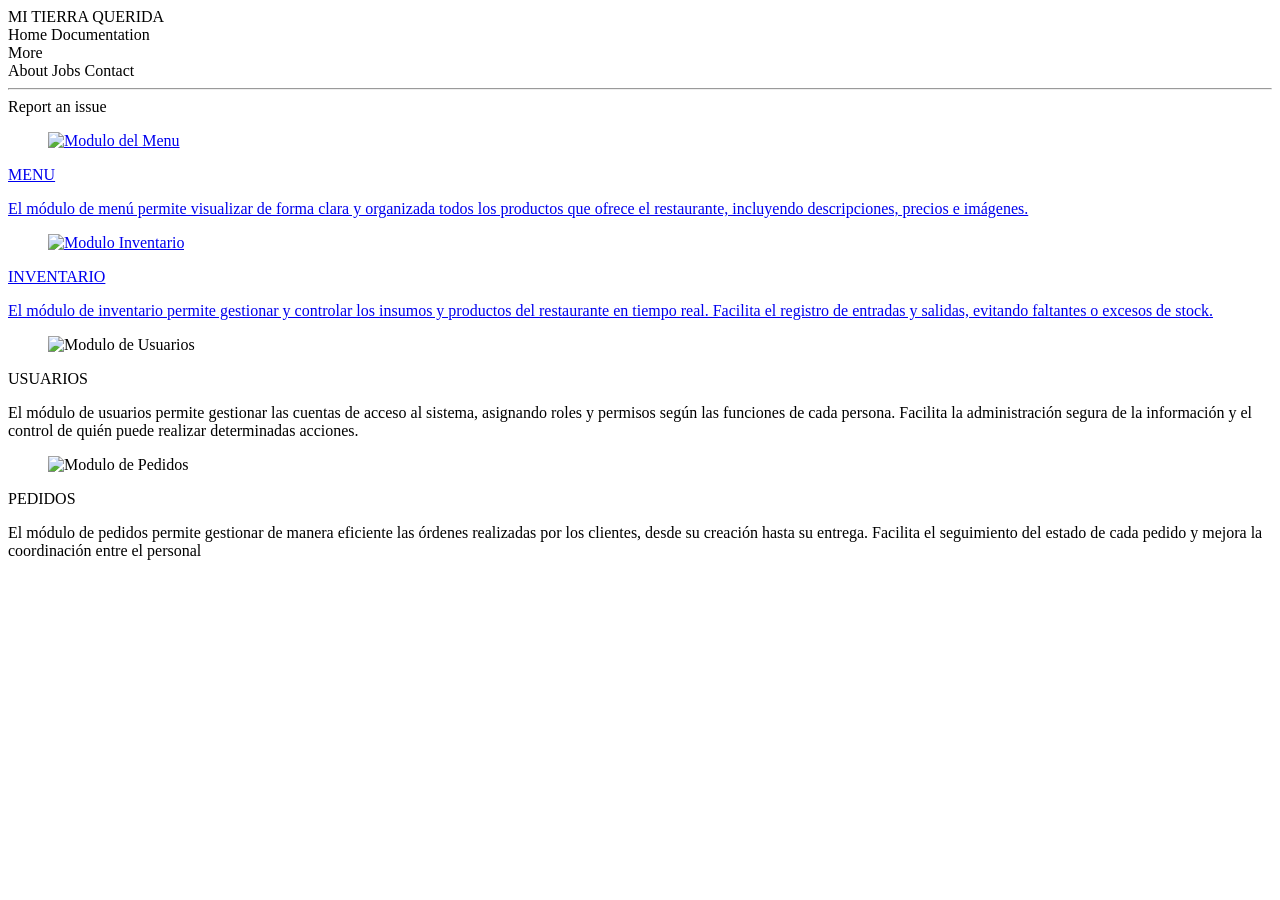
==== index.html @ 5a5bede7 "Created project:Upload Files" ====
<!doctype html>
<html lang="en">
  <head>
    <meta charset="UTF-8" />
    <meta name="viewport" content="width=device-width, initial-scale=1.0" />
    <link
      rel="stylesheet"
      href="https://cdn.jsdelivr.net/npm/bulma@1.0.4/css/bulma.min.css"
    />
    <title>Home Page</title>
  </head>
  <body>
    <nav class="navbar" role="navigation" aria-label="main navigation">
      <div class="navbar-brand">
        <a class="navbar-item">MI TIERRA QUERIDA</a>
      </div>

      <div id="navbarBasicExample" class="navbar-menu">
        <div class="navbar-start">
          <a class="navbar-item"> Home </a>

          <a class="navbar-item"> Documentation </a>

          <div class="navbar-item has-dropdown is-hoverable">
            <a class="navbar-link"> More </a>

            <div class="navbar-dropdown">
              <a class="navbar-item"> About </a>
              <a class="navbar-item is-selected"> Jobs </a>
              <a class="navbar-item"> Contact </a>
              <hr class="navbar-divider" />
              <a class="navbar-item"> Report an issue </a>
            </div>
          </div>
        </div>
      </div>
    </nav>

    <div class="columns">
      <div class="column">
        <div class="card">
          <div class="card-content">
            <a href="mod_menu/menu.html">
              <div class="media">
                <div class="media-left">
                  <figure class="image is-128x128">
                    <img
                      src="https://cdn-icons-png.flaticon.com/128/13910/13910786.png"
                      alt="Modulo del Menu"
                    />
                  </figure>
                </div>
                <div class="media-content">
                  <p class="title is-4">MENU</p>
                  <p class="subtitle is-6">
                    El módulo de menú permite visualizar de forma clara y
                    organizada todos los productos que ofrece el restaurante,
                    incluyendo descripciones, precios e imágenes.
                  </p>
                </div>
              </div>
            </a>
          </div>
        </div>
      </div>

      <div class="column">
        <div class="card">
          <div class="card-content">
            <a href="mod_inventario/inventario.html">
              <div class="media">
                <div class="media-left">
                  <figure class="image is-128x128">
                    <img
                      src="https://cdn-icons-png.flaticon.com/128/12062/12062203.png"
                      alt="Modulo Inventario"
                    />
                  </figure>
                </div>
                <div class="media-content">
                  <p class="title is-4">INVENTARIO</p>
                  <p class="subtitle is-6">
                    El módulo de inventario permite gestionar y controlar los
                    insumos y productos del restaurante en tiempo real. Facilita
                    el registro de entradas y salidas, evitando faltantes o
                    excesos de stock.
                  </p>
                </div>
              </div>
            </a>
          </div>
        </div>
      </div>
    </div>

    <div class="columns">
      <div class="column">
        <div class="card">
          <div class="card-content">
            <div class="media">
              <div class="media-left">
                <figure class="image is-128x128">
                  <img
                    src="https://cdn-icons-png.flaticon.com/128/3237/3237472.png"
                    alt="Modulo de Usuarios"
                  />
                </figure>
              </div>
              <div class="media-content">
                <p class="title is-4">USUARIOS</p>
                <p class="subtitle is-6">
                  El módulo de usuarios permite gestionar las cuentas de acceso
                  al sistema, asignando roles y permisos según las funciones de
                  cada persona. Facilita la administración segura de la
                  información y el control de quién puede realizar determinadas
                  acciones.
                </p>
              </div>
            </div>
          </div>
        </div>
      </div>
      <div class="column">
        <div class="card">
          <div class="card-content">
            <div class="media">
              <div class="media-left">
                <figure class="image is-128x128">
                  <img
                    src="https://cdn-icons-png.flaticon.com/128/2435/2435292.png"
                    alt="Modulo de Pedidos"
                  />
                </figure>
              </div>
              <div class="media-content">
                <p class="title is-4">PEDIDOS</p>
                <p class="subtitle is-6">
                  El módulo de pedidos permite gestionar de manera eficiente las
                  órdenes realizadas por los clientes, desde su creación hasta
                  su entrega. Facilita el seguimiento del estado de cada pedido
                  y mejora la coordinación entre el personal
                </p>
              </div>
            </div>
          </div>
        </div>
      </div>
    </div>
  </body>
</html>

<!-- 
pedido
usuarios
Menu
Inventario -->
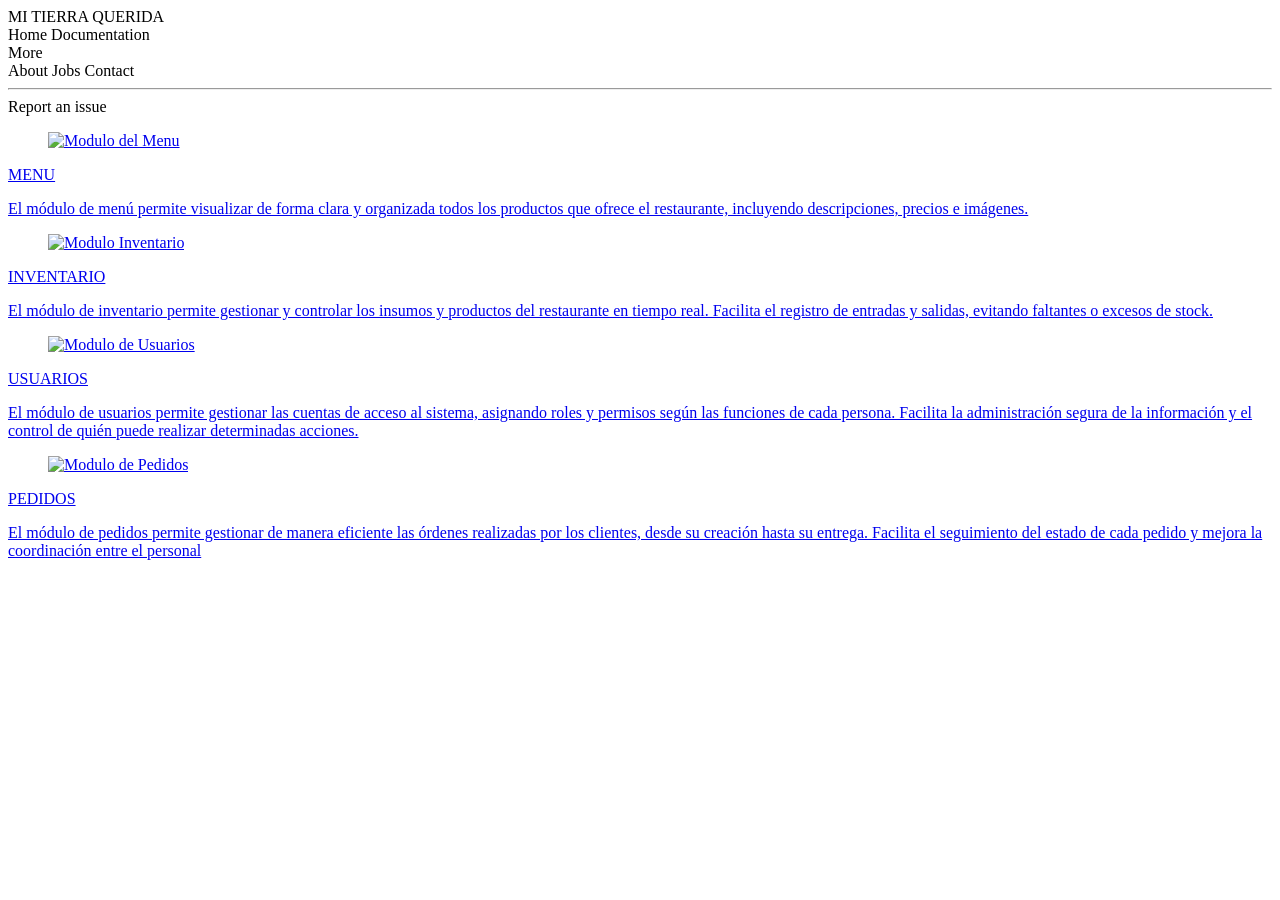
==== commit 925d9d7f: "modify_module_users : Add inputs and add styles" ====
--- a/index.html
+++ b/index.html
@@ -40,7 +40,7 @@
       <div class="column">
         <div class="card">
           <div class="card-content">
-            <a href="mod_menu/menu.html">
+            <a href="modulos/menu.html">
               <div class="media">
                 <div class="media-left">
                   <figure class="image is-128x128">
@@ -67,7 +67,7 @@
       <div class="column">
         <div class="card">
           <div class="card-content">
-            <a href="mod_inventario/inventario.html">
+            <a href="modulos/inventario.html">
               <div class="media">
                 <div class="media-left">
                   <figure class="image is-128x128">
@@ -97,51 +97,55 @@
       <div class="column">
         <div class="card">
           <div class="card-content">
-            <div class="media">
-              <div class="media-left">
-                <figure class="image is-128x128">
-                  <img
-                    src="https://cdn-icons-png.flaticon.com/128/3237/3237472.png"
-                    alt="Modulo de Usuarios"
-                  />
-                </figure>
+            <a href="modulos/usuarios.html">
+              <div class="media">
+                <div class="media-left">
+                  <figure class="image is-128x128">
+                    <img
+                      src="https://cdn-icons-png.flaticon.com/128/3237/3237472.png"
+                      alt="Modulo de Usuarios"
+                    />
+                  </figure>
+                </div>
+                <div class="media-content">
+                  <p class="title is-4">USUARIOS</p>
+                  <p class="subtitle is-6">
+                    El módulo de usuarios permite gestionar las cuentas de
+                    acceso al sistema, asignando roles y permisos según las
+                    funciones de cada persona. Facilita la administración segura
+                    de la información y el control de quién puede realizar
+                    determinadas acciones.
+                  </p>
+                </div>
               </div>
-              <div class="media-content">
-                <p class="title is-4">USUARIOS</p>
-                <p class="subtitle is-6">
-                  El módulo de usuarios permite gestionar las cuentas de acceso
-                  al sistema, asignando roles y permisos según las funciones de
-                  cada persona. Facilita la administración segura de la
-                  información y el control de quién puede realizar determinadas
-                  acciones.
-                </p>
-              </div>
-            </div>
+            </a>
           </div>
         </div>
       </div>
       <div class="column">
         <div class="card">
           <div class="card-content">
-            <div class="media">
-              <div class="media-left">
-                <figure class="image is-128x128">
-                  <img
-                    src="https://cdn-icons-png.flaticon.com/128/2435/2435292.png"
-                    alt="Modulo de Pedidos"
-                  />
-                </figure>
+            <a href="modulos/pedidos.html">
+              <div class="media">
+                <div class="media-left">
+                  <figure class="image is-128x128">
+                    <img
+                      src="https://cdn-icons-png.flaticon.com/128/2435/2435292.png"
+                      alt="Modulo de Pedidos"
+                    />
+                  </figure>
+                </div>
+                <div class="media-content">
+                  <p class="title is-4">PEDIDOS</p>
+                  <p class="subtitle is-6">
+                    El módulo de pedidos permite gestionar de manera eficiente
+                    las órdenes realizadas por los clientes, desde su creación
+                    hasta su entrega. Facilita el seguimiento del estado de cada
+                    pedido y mejora la coordinación entre el personal
+                  </p>
+                </div>
               </div>
-              <div class="media-content">
-                <p class="title is-4">PEDIDOS</p>
-                <p class="subtitle is-6">
-                  El módulo de pedidos permite gestionar de manera eficiente las
-                  órdenes realizadas por los clientes, desde su creación hasta
-                  su entrega. Facilita el seguimiento del estado de cada pedido
-                  y mejora la coordinación entre el personal
-                </p>
-              </div>
-            </div>
+            </a>
           </div>
         </div>
       </div>
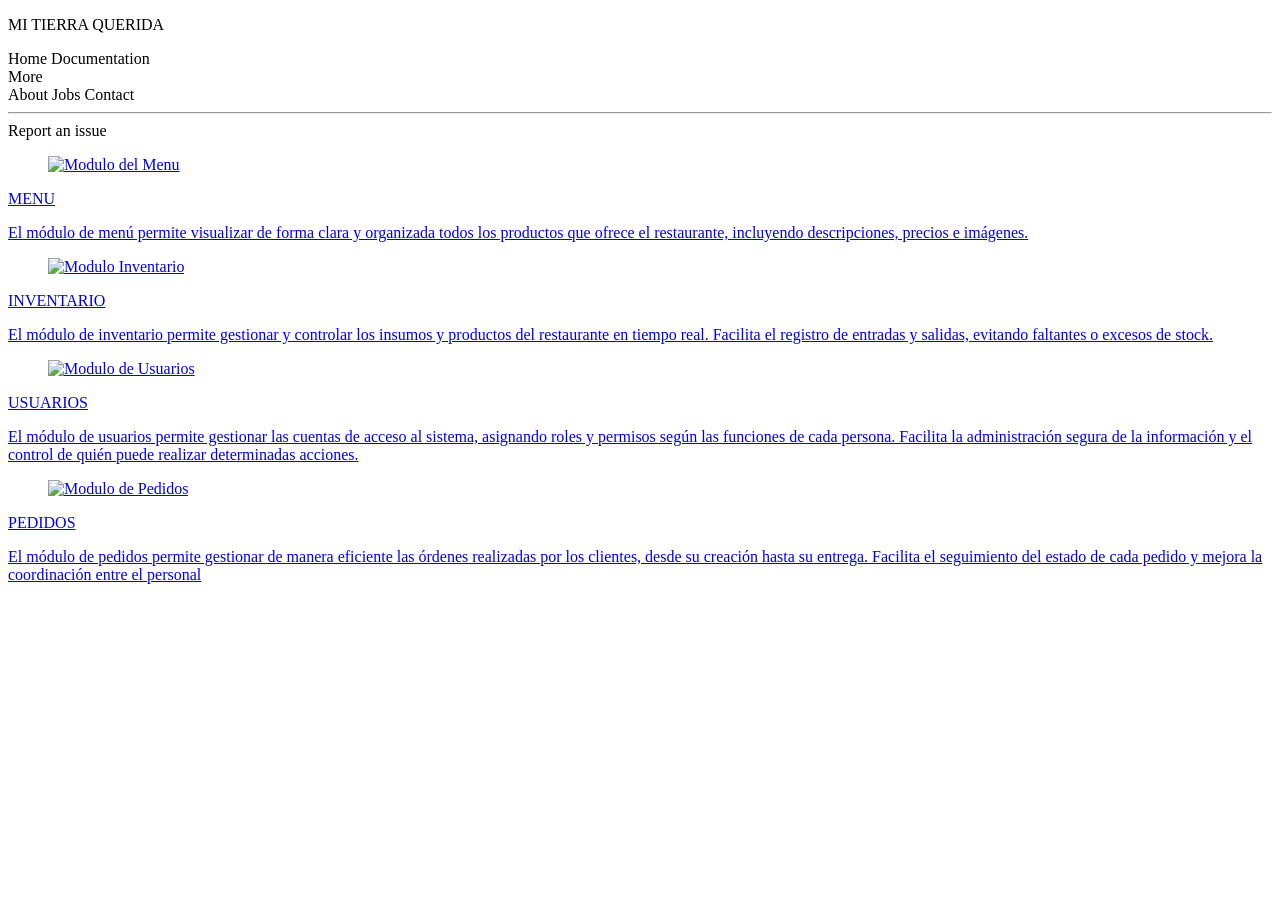
==== commit 3ad0368d: "Buttons redirecting to the homepage were added" ====
--- a/index.html
+++ b/index.html
@@ -1,160 +1,150 @@
 <!doctype html>
 <html lang="en">
-  <head>
-    <meta charset="UTF-8" />
-    <meta name="viewport" content="width=device-width, initial-scale=1.0" />
-    <link
-      rel="stylesheet"
-      href="https://cdn.jsdelivr.net/npm/bulma@1.0.4/css/bulma.min.css"
-    />
-    <title>Home Page</title>
-  </head>
-  <body>
-    <nav class="navbar" role="navigation" aria-label="main navigation">
-      <div class="navbar-brand">
-        <a class="navbar-item">MI TIERRA QUERIDA</a>
-      </div>
 
-      <div id="navbarBasicExample" class="navbar-menu">
-        <div class="navbar-start">
-          <a class="navbar-item"> Home </a>
+<head>
+  <meta charset="UTF-8" />
+  <meta name="viewport" content="width=device-width, initial-scale=1.0" />
+  <link rel="stylesheet" href="https://cdn.jsdelivr.net/npm/bulma@1.0.4/css/bulma.min.css" />
+  <title>Home Page</title>
+</head>
 
-          <a class="navbar-item"> Documentation </a>
+<body>
+  <nav class="navbar" role="navigation" aria-label="main navigation">
+    <div class="navbar-brand">
+      <a class="navbar-item">
+        <p class="title is-3 is-spaced">MI TIERRA QUERIDA</p>
+      </a>
+    </div>
 
-          <div class="navbar-item has-dropdown is-hoverable">
-            <a class="navbar-link"> More </a>
+    <div id="navbarBasicExample" class="navbar-menu">
+      <div class="navbar-start">
+        <a class="navbar-item"> Home </a>
 
-            <div class="navbar-dropdown">
-              <a class="navbar-item"> About </a>
-              <a class="navbar-item is-selected"> Jobs </a>
-              <a class="navbar-item"> Contact </a>
-              <hr class="navbar-divider" />
-              <a class="navbar-item"> Report an issue </a>
-            </div>
-          </div>
-        </div>
-      </div>
-    </nav>
+        <a class="navbar-item"> Documentation </a>
 
-    <div class="columns">
-      <div class="column">
-        <div class="card">
-          <div class="card-content">
-            <a href="modulos/menu.html">
-              <div class="media">
-                <div class="media-left">
-                  <figure class="image is-128x128">
-                    <img
-                      src="https://cdn-icons-png.flaticon.com/128/13910/13910786.png"
-                      alt="Modulo del Menu"
-                    />
-                  </figure>
-                </div>
-                <div class="media-content">
-                  <p class="title is-4">MENU</p>
-                  <p class="subtitle is-6">
-                    El módulo de menú permite visualizar de forma clara y
-                    organizada todos los productos que ofrece el restaurante,
-                    incluyendo descripciones, precios e imágenes.
-                  </p>
-                </div>
-              </div>
-            </a>
-          </div>
-        </div>
-      </div>
+        <div class="navbar-item has-dropdown is-hoverable">
+          <a class="navbar-link"> More </a>
 
-      <div class="column">
-        <div class="card">
-          <div class="card-content">
-            <a href="modulos/inventario.html">
-              <div class="media">
-                <div class="media-left">
-                  <figure class="image is-128x128">
-                    <img
-                      src="https://cdn-icons-png.flaticon.com/128/12062/12062203.png"
-                      alt="Modulo Inventario"
-                    />
-                  </figure>
-                </div>
-                <div class="media-content">
-                  <p class="title is-4">INVENTARIO</p>
-                  <p class="subtitle is-6">
-                    El módulo de inventario permite gestionar y controlar los
-                    insumos y productos del restaurante en tiempo real. Facilita
-                    el registro de entradas y salidas, evitando faltantes o
-                    excesos de stock.
-                  </p>
-                </div>
-              </div>
-            </a>
+          <div class="navbar-dropdown">
+            <a class="navbar-item"> About </a>
+            <a class="navbar-item is-selected"> Jobs </a>
+            <a class="navbar-item"> Contact </a>
+            <hr class="navbar-divider" />
+            <a class="navbar-item"> Report an issue </a>
           </div>
         </div>
       </div>
     </div>
+  </nav>
 
-    <div class="columns">
-      <div class="column">
-        <div class="card">
-          <div class="card-content">
-            <a href="modulos/usuarios.html">
-              <div class="media">
-                <div class="media-left">
-                  <figure class="image is-128x128">
-                    <img
-                      src="https://cdn-icons-png.flaticon.com/128/3237/3237472.png"
-                      alt="Modulo de Usuarios"
-                    />
-                  </figure>
-                </div>
-                <div class="media-content">
-                  <p class="title is-4">USUARIOS</p>
-                  <p class="subtitle is-6">
-                    El módulo de usuarios permite gestionar las cuentas de
-                    acceso al sistema, asignando roles y permisos según las
-                    funciones de cada persona. Facilita la administración segura
-                    de la información y el control de quién puede realizar
-                    determinadas acciones.
-                  </p>
-                </div>
+  <div class="columns">
+    <div class="column">
+      <div class="card">
+        <div class="card-content">
+          <a href="modulos/menu.html">
+            <div class="media">
+              <div class="media-left">
+                <figure class="image is-128x128">
+                  <img src="https://cdn-icons-png.flaticon.com/128/13910/13910786.png" alt="Modulo del Menu" />
+                </figure>
               </div>
-            </a>
-          </div>
-        </div>
-      </div>
-      <div class="column">
-        <div class="card">
-          <div class="card-content">
-            <a href="modulos/pedidos.html">
-              <div class="media">
-                <div class="media-left">
-                  <figure class="image is-128x128">
-                    <img
-                      src="https://cdn-icons-png.flaticon.com/128/2435/2435292.png"
-                      alt="Modulo de Pedidos"
-                    />
-                  </figure>
-                </div>
-                <div class="media-content">
-                  <p class="title is-4">PEDIDOS</p>
-                  <p class="subtitle is-6">
-                    El módulo de pedidos permite gestionar de manera eficiente
-                    las órdenes realizadas por los clientes, desde su creación
-                    hasta su entrega. Facilita el seguimiento del estado de cada
-                    pedido y mejora la coordinación entre el personal
-                  </p>
-                </div>
+              <div class="media-content">
+                <p class="title is-4">MENU</p>
+                <p class="subtitle is-6">
+                  El módulo de menú permite visualizar de forma clara y
+                  organizada todos los productos que ofrece el restaurante,
+                  incluyendo descripciones, precios e imágenes.
+                </p>
               </div>
-            </a>
-          </div>
+            </div>
+          </a>
         </div>
       </div>
     </div>
-  </body>
+
+    <div class="column">
+      <div class="card">
+        <div class="card-content">
+          <a href="modulos/inventario.html">
+            <div class="media">
+              <div class="media-left">
+                <figure class="image is-128x128">
+                  <img src="https://cdn-icons-png.flaticon.com/128/12062/12062203.png" alt="Modulo Inventario" />
+                </figure>
+              </div>
+              <div class="media-content">
+                <p class="title is-4">INVENTARIO</p>
+                <p class="subtitle is-6">
+                  El módulo de inventario permite gestionar y controlar los
+                  insumos y productos del restaurante en tiempo real. Facilita
+                  el registro de entradas y salidas, evitando faltantes o
+                  excesos de stock.
+                </p>
+              </div>
+            </div>
+          </a>
+        </div>
+      </div>
+    </div>
+  </div>
+
+  <div class="columns">
+    <div class="column">
+      <div class="card">
+        <div class="card-content">
+          <a href="modulos/usuarios.html">
+            <div class="media">
+              <div class="media-left">
+                <figure class="image is-128x128">
+                  <img src="https://cdn-icons-png.flaticon.com/128/3237/3237472.png" alt="Modulo de Usuarios" />
+                </figure>
+              </div>
+              <div class="media-content">
+                <p class="title is-4">USUARIOS</p>
+                <p class="subtitle is-6">
+                  El módulo de usuarios permite gestionar las cuentas de
+                  acceso al sistema, asignando roles y permisos según las
+                  funciones de cada persona. Facilita la administración segura
+                  de la información y el control de quién puede realizar
+                  determinadas acciones.
+                </p>
+              </div>
+            </div>
+          </a>
+        </div>
+      </div>
+    </div>
+    <div class="column">
+      <div class="card">
+        <div class="card-content">
+          <a href="modulos/pedidos.html">
+            <div class="media">
+              <div class="media-left">
+                <figure class="image is-128x128">
+                  <img src="https://cdn-icons-png.flaticon.com/128/2435/2435292.png" alt="Modulo de Pedidos" />
+                </figure>
+              </div>
+              <div class="media-content">
+                <p class="title is-4">PEDIDOS</p>
+                <p class="subtitle is-6">
+                  El módulo de pedidos permite gestionar de manera eficiente
+                  las órdenes realizadas por los clientes, desde su creación
+                  hasta su entrega. Facilita el seguimiento del estado de cada
+                  pedido y mejora la coordinación entre el personal
+                </p>
+              </div>
+            </div>
+          </a>
+        </div>
+      </div>
+    </div>
+  </div>
+</body>
+
 </html>
 
 <!-- 
 pedido
 usuarios
 Menu
-Inventario -->
+Inventario -->
